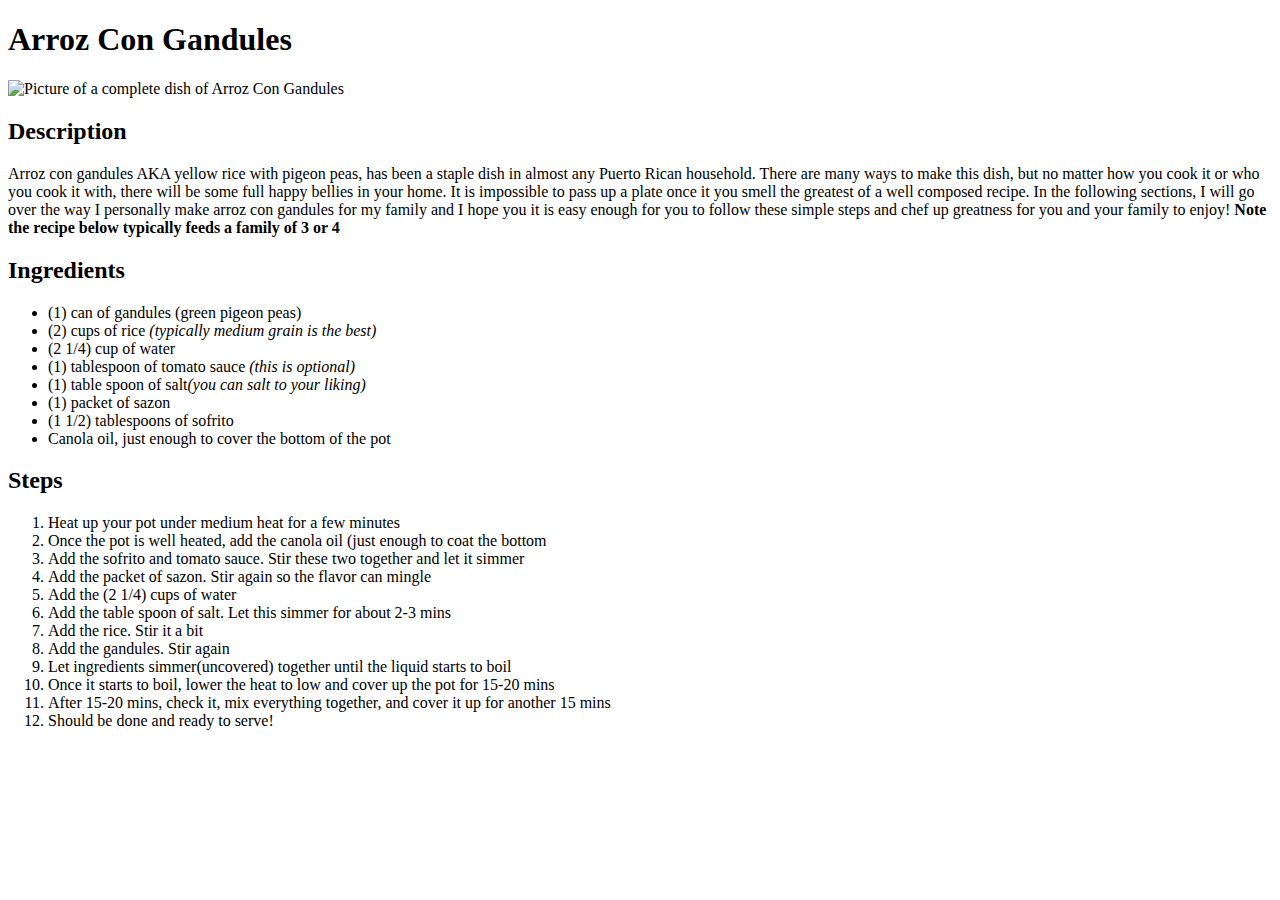
==== recipes/arrozcongandules.html @ ccd0ce2a "Committing my first work! Recipe website sample" ====
<!DOCTYPE html>
<html>
    <head>
        <meta charset="UTF-8">
        <title>Arroz Con Gandules Recipe</title>
    </head>
    <body>
        <h1>Arroz Con Gandules</h1>
        <img src="https://thenovicechefblog.com/wp-content/uploads/2020/12/Arroz-Con-Gandules-1.jpeg" alt="Picture of a complete dish of Arroz Con Gandules">
        
        <!--Below is the start of this site! Description below-->
        <h2>Description</h2>
        <p>Arroz con gandules AKA yellow rice with pigeon peas, has been a staple dish in almost any Puerto Rican household. There are many ways to make this dish, but no matter
            how you cook it or who you cook it with, there will be some full happy bellies in your home. It is impossible to pass up a plate once it you smell the greatest of a well
            composed recipe. In the following sections, I will go over the way I personally make arroz con gandules for my family and I hope you it is easy enough for you to follow
            these simple steps and chef up greatness for you and your family to enjoy! <strong>Note the recipe below typically feeds a family of 3 or 4</strong>
        </p>

        <!--Below is the start to the list of ingredients-->
        <h2>Ingredients</h2>
        <ul>
            <li>(1) can of gandules (green pigeon peas)</li>
            <li>(2) cups of rice <em>(typically medium grain is the best)</em></li>
            <li>(2 1/4) cup of water</li>
            <li>(1) tablespoon of tomato sauce <em>(this is optional)</em></li>
            <li>(1) table spoon of salt<em>(you can salt to your liking)</em></li>
            <li>(1) packet of sazon</li>
            <li>(1 1/2) tablespoons of sofrito</li>
            <li>Canola oil, just enough to cover the bottom of the pot</li>
        </ul>
        
        <!--Below are the steps on how to cook everything up-->
        <h2>Steps</h2>
        <ol>
            <li>Heat up your pot under medium heat for a few minutes</li>
            <li>Once the pot is well heated, add the canola oil (just enough to coat the bottom</li>
            <li>Add the sofrito and tomato sauce. Stir these two together and let it simmer</li>
            <li>Add the packet of sazon. Stir again so the flavor can mingle</li>
            <li>Add the (2 1/4) cups of water</li>
            <li>Add the table spoon of salt. Let this simmer for about 2-3 mins</li>
            <li>Add the rice. Stir it a bit</li>
            <li>Add the gandules. Stir again</li>
            <li>Let ingredients simmer(uncovered) together until the liquid starts to boil </li>
            <li>Once it starts to boil, lower the heat to low and cover up the pot for 15-20 mins</li>
            <li>After 15-20 mins, check it, mix everything together, and cover it up for another 15 mins</li>
            <li>Should be done and ready to serve!</li>
        </ol>

    </body>
</html>
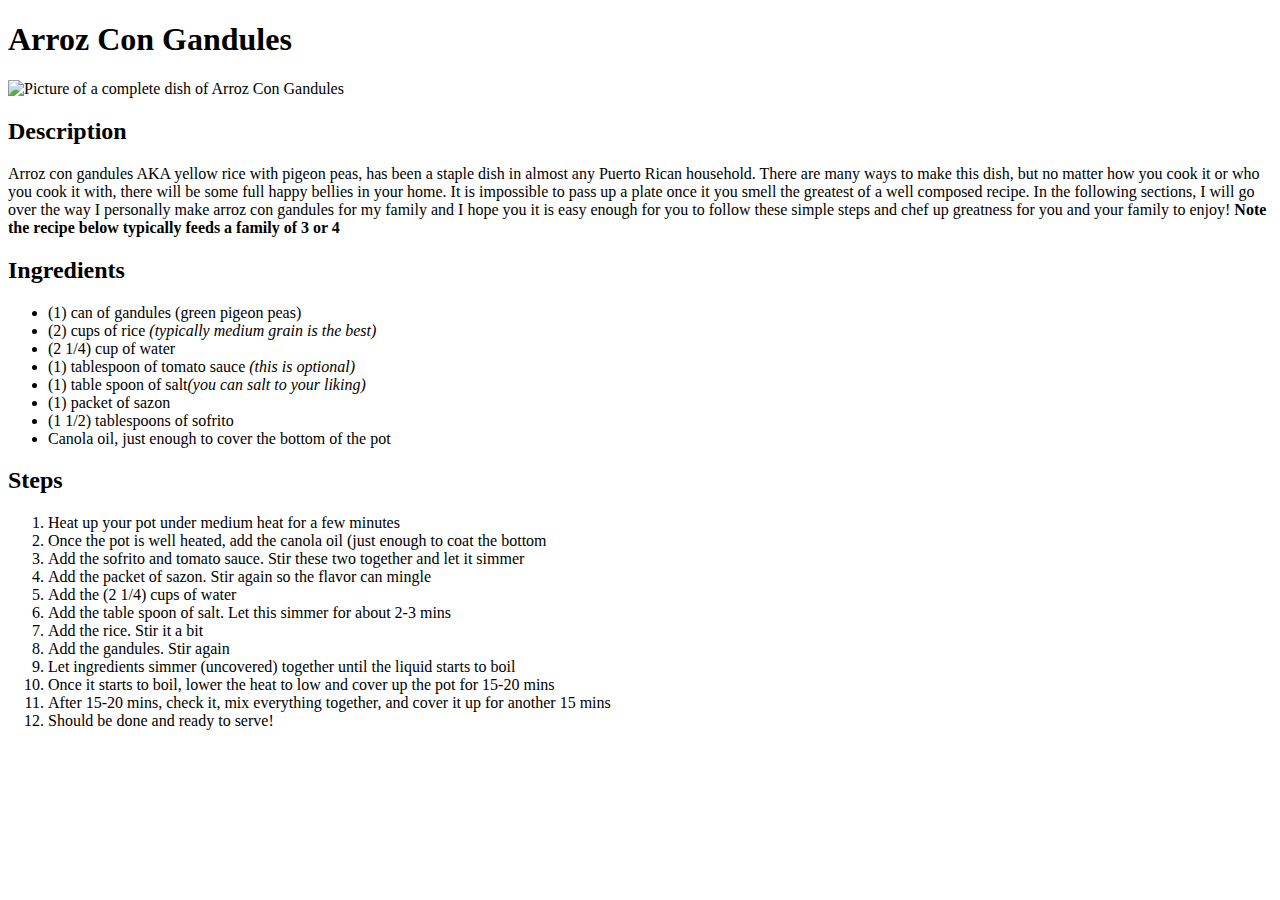
==== commit c3f020cc: "Adjusted spelling errors in the recipe pages and added some more styling to the index" ====
--- a/recipes/arrozcongandules.html
+++ b/recipes/arrozcongandules.html
@@ -40,7 +40,7 @@
             <li>Add the table spoon of salt. Let this simmer for about 2-3 mins</li>
             <li>Add the rice. Stir it a bit</li>
             <li>Add the gandules. Stir again</li>
-            <li>Let ingredients simmer(uncovered) together until the liquid starts to boil </li>
+            <li>Let ingredients simmer (uncovered) together until the liquid starts to boil </li>
             <li>Once it starts to boil, lower the heat to low and cover up the pot for 15-20 mins</li>
             <li>After 15-20 mins, check it, mix everything together, and cover it up for another 15 mins</li>
             <li>Should be done and ready to serve!</li>
